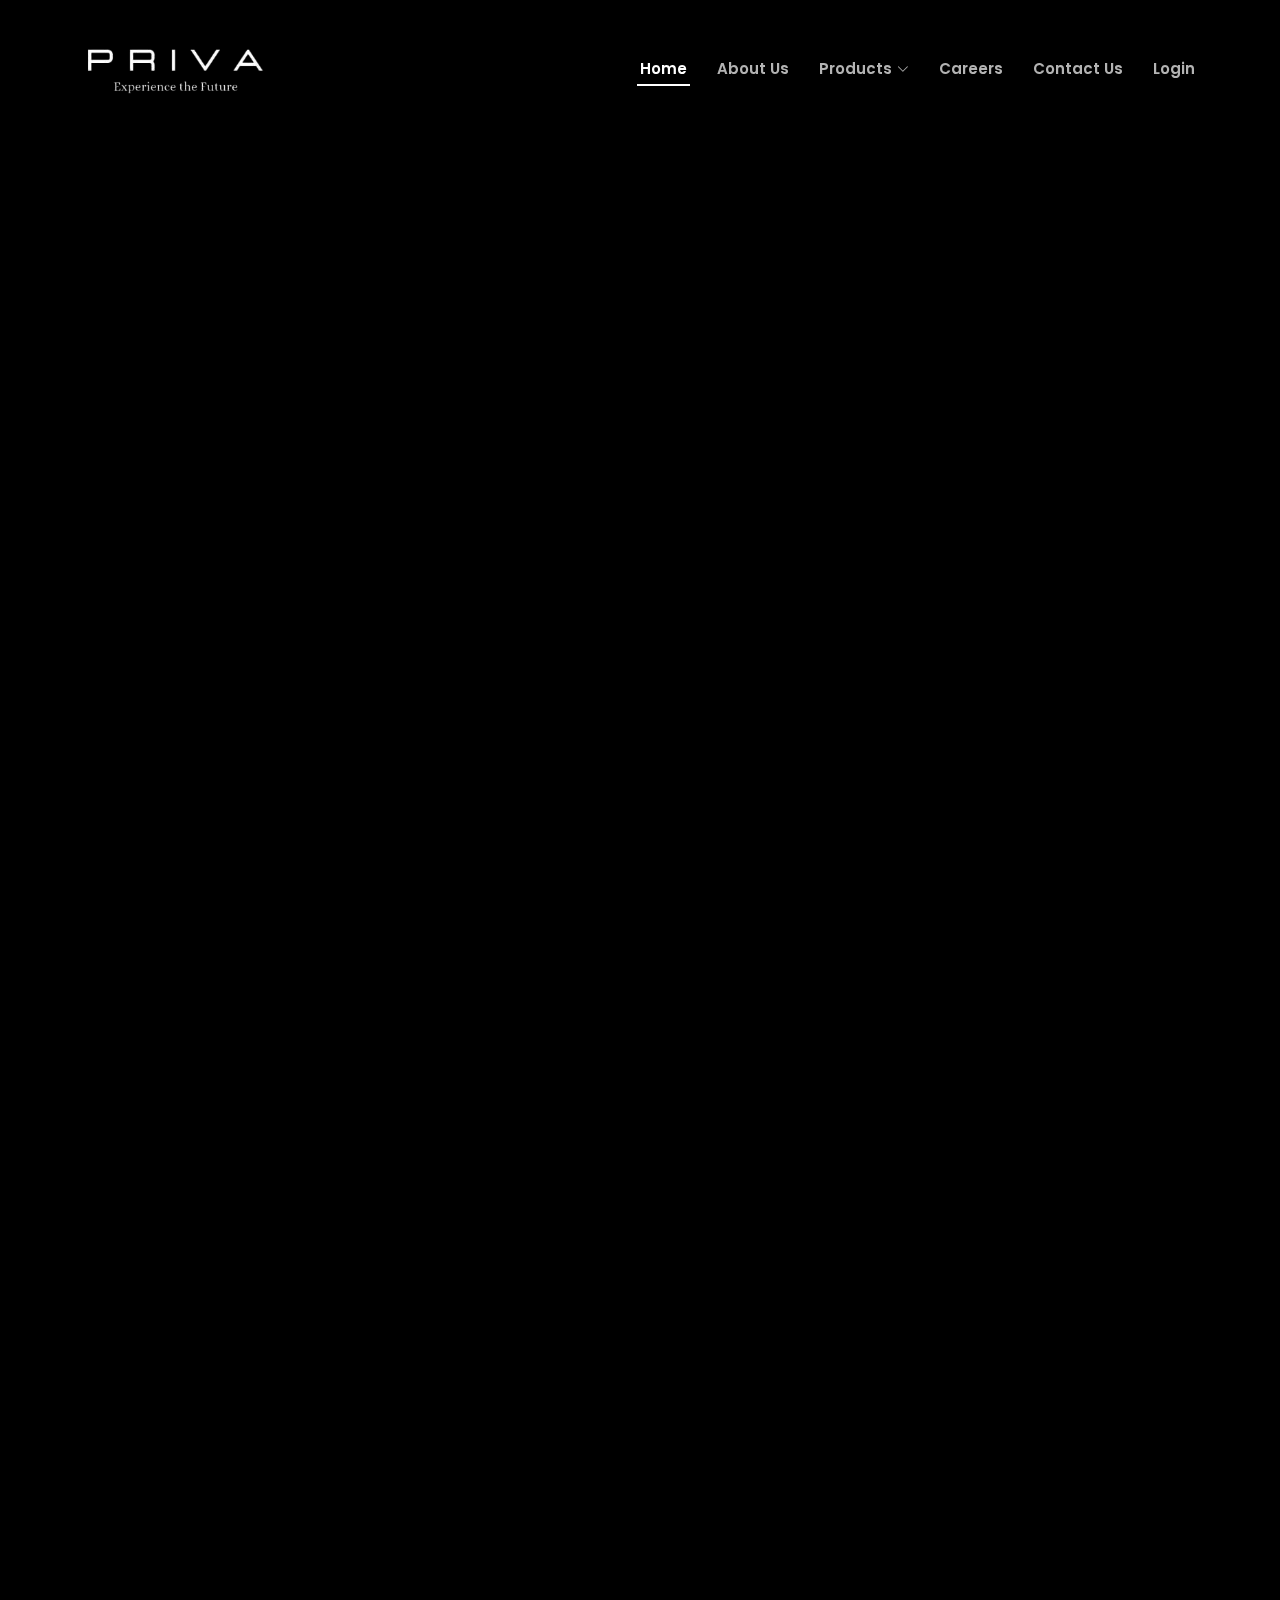
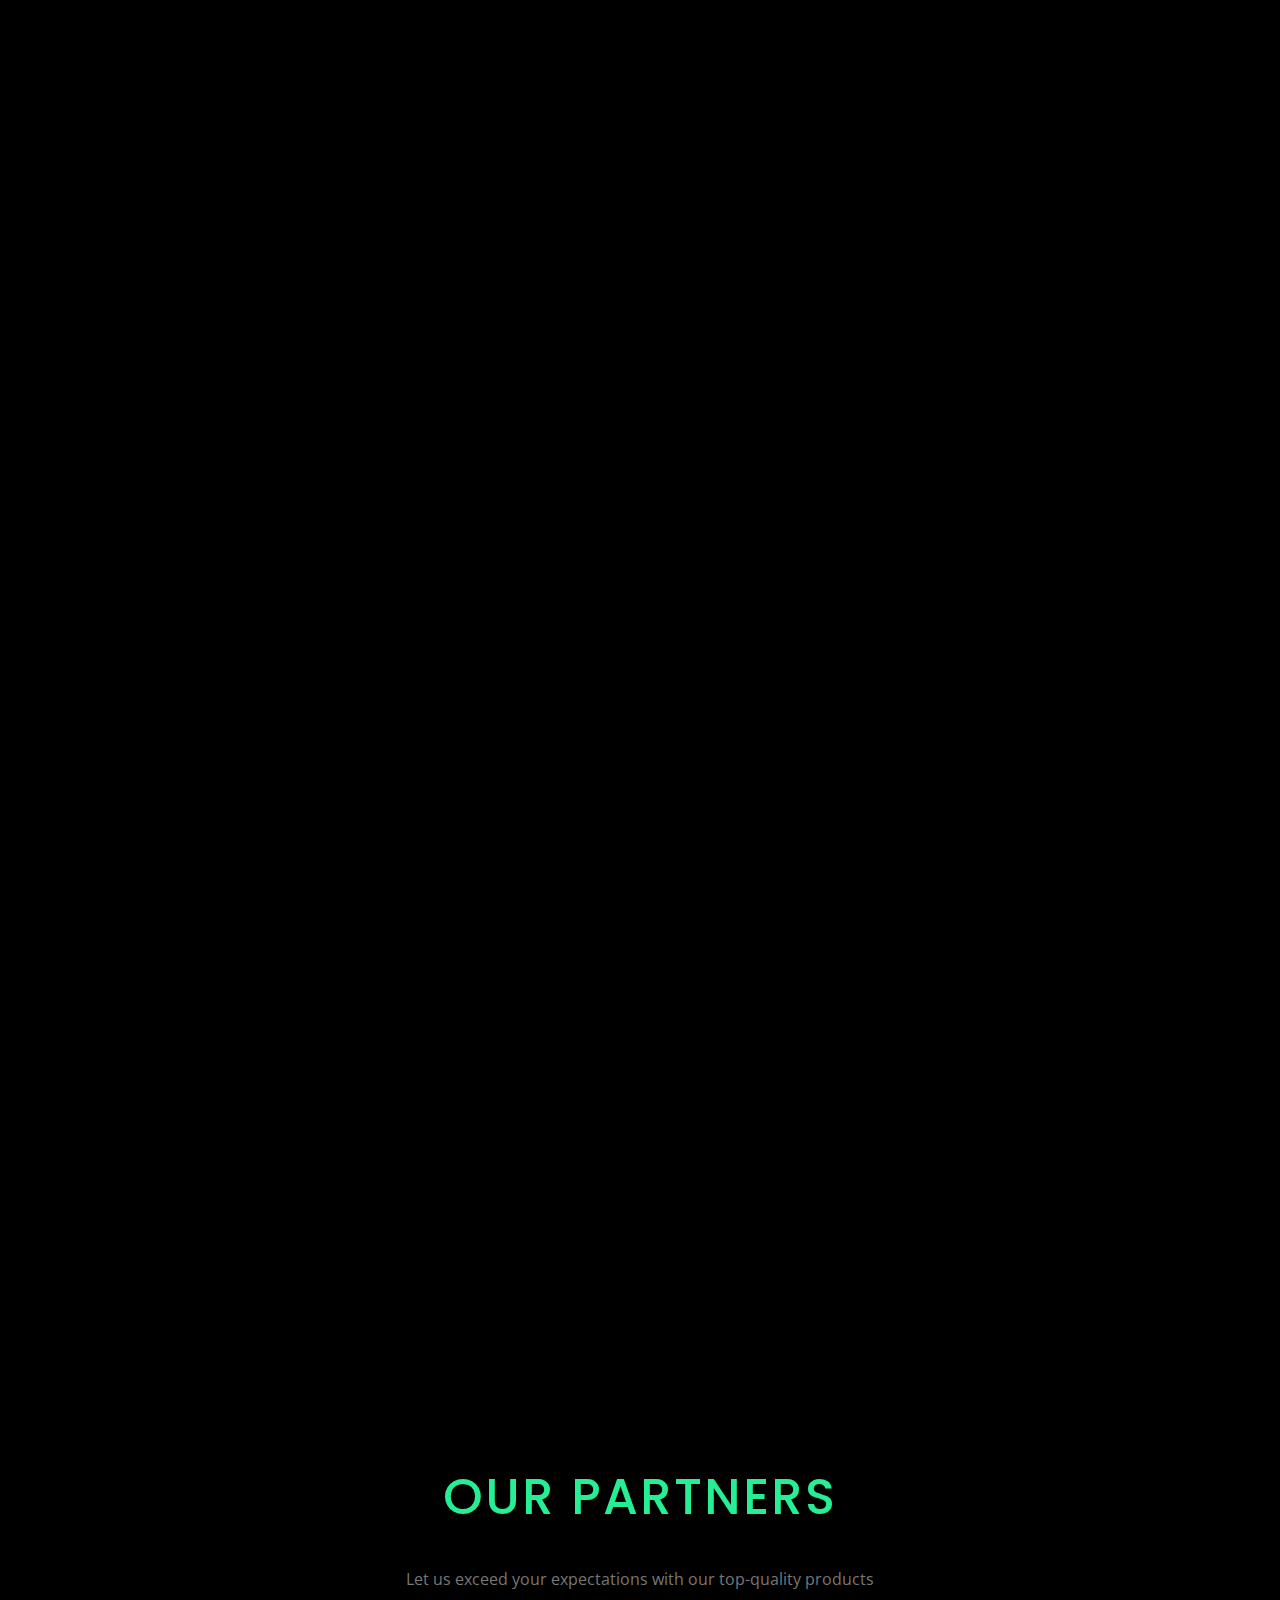
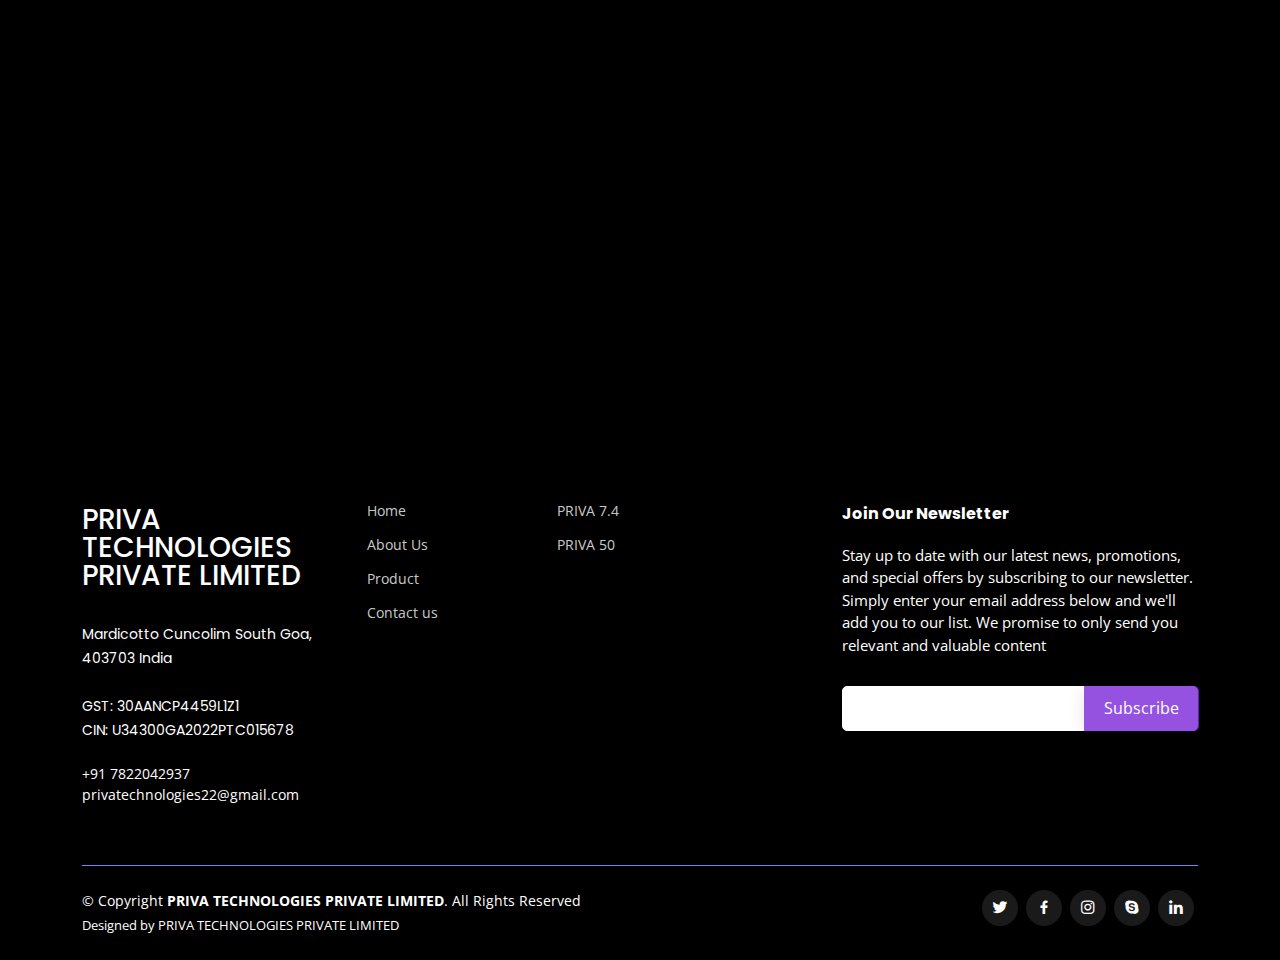
==== index.html @ fe779f5a "Add files via upload" ====
<!DOCTYPE html>
<html lang="en">

<head>
  <meta charset="utf-8">
  <meta content="width=device-width, initial-scale=1.0" name="viewport">

  <title>Priva | Home</title>
  <meta content="" name="description">
  <meta content="" name="keywords">

 

  <!-- Google Fonts -->
  <link
    href="https://fonts.googleapis.com/css?family=Open+Sans:300,300i,400,400i,600,600i,700,700i|Roboto:300,300i,400,400i,500,500i,600,600i,700,700i|Poppins:300,300i,400,400i,500,500i,600,600i,700,700i"
    rel="stylesheet">

  <!-- Vendor CSS Files -->
  <link href="assets/vendor/aos/aos.css" rel="stylesheet">
  <link href="assets/vendor/bootstrap/css/bootstrap.min.css" rel="stylesheet">
  <link href="assets/vendor/bootstrap-icons/bootstrap-icons.css" rel="stylesheet">
  <link href="assets/vendor/boxicons/css/boxicons.min.css" rel="stylesheet">
  <link href="assets/vendor/glightbox/css/glightbox.min.css" rel="stylesheet">
  <link href="assets/vendor/swiper/swiper-bundle.min.css" rel="stylesheet">

  <!-- Template Main CSS File -->
  <link href="assets/css/style.css" rel="stylesheet">

</head>

<body>

  <!-- ======= Header ======= -->
  <header id="header" class="fixed-top ">
    <div class="container d-flex align-items-center justify-content-between">
    
      <!-- Uncomment below if you prefer to use an image logo -->
      <a href="index.html" class="logo"><img src="assets/img/exp-fin.png" alt="" class="img-fluid"></a>

      <nav id="navbar" class="navbar">
        <ul>
          <li><a class="nav-link scrollto active" href="#hero">Home</a></li>
          <li><a class="nav-link scrollto" href="about.html">About Us</a></li>
          <li class="dropdown"><a href="#services"><span>Products</span> <i class="bi bi-chevron-down"></i></a>
            <ul>
              <li><a href="customer.html">PRIVA 7.4 AC Charger</a></li>
              <li><a href="customer.html#PRIVA50">PRIVA 50 DC Charger</a></li>
              <!-- <li><a href="#services">PRIVA EV</a></li> -->
              
            </ul>
          </li>
          <li><a class="nav-link scrollto" href="CareersForm.html" >Careers</a></li>
          <li><a class="nav-link scrollto" href="#">Contact Us</a></li>
          <li><a class="nav-link scrollto" href="#">Login</a></li>

          <!-- <li><a class=" primary-link" href="#contact">LOGIN</a></li> -->
         
        </ul>
        <i class="bi bi-list mobile-nav-toggle"></i>
      </nav><!-- .navbar -->

    </div>
  </header><!-- End Header -->

  <!-- ======= Hero Section ======= -->
  <section id="hero" class="d-flex align-items-center">

    <div class="container-fluid" data-aos="fade-up">
      <div class="row justify-content-center">
        <div class="col-xl-5 col-lg-6 pt-3 pt-lg-0 order-2 order-lg-1 d-flex flex-column justify-content-center">
          <h1>Experience the Future with <span class="heropriva">Priva Technologies</span> </h1>
       
          <div><a href="#contact" class="btn-get-started scrollto">Get Started</a></div>
        </div>
        <div class="col-xl-4 col-lg-6 order-1 order-lg-2 hero-img" data-aos="zoom-in" data-aos-delay="150">
          <img src="assets/img/about (2).jpg" class="img-fluid" alt="">
        </div>
      </div>
    </div>

  </section><!-- End Hero -->

  <main id="main">

    <!-- ======= About Section ======= -->
    <section id="about" class="about">
      <div class="container">

       

          <div class="col-lg-12 pt-4 pt-lg-0 order-1 order-lg-1 content" data-aos="fade-right">
            <!-- <h3>Who Are We</h3>
            <p>
              Priva Technologies is a technology company which will mark its presence by introducing AC and DC charging stations for an EV infrastructure demand. 
              </p>
              <br>
              <p>
                Priva will expand its portfolio in various technology streams in days to come. Please stay tuned
                <br>
                <a href="#" class="read-more">Learn More <i class="bi bi-long-arrow-right"></i></a>

              </p>
            </p> -->

            <div class="row services-content">
              <div class="col-lg-6 order-2 order-lg-2 d-flex flex-column align-items-lg-center">
                <p class="about">
                  Priva Technologies is a technology company which will mark its presence by introducing AC and DC charging stations for an EV infrastructure demand. 
                  </p>
                  <!-- <br>s -->
                  <p class="who">
                    Priva will expand its portfolio in various technology streams in days to come. Please stay tuned
                    <br>
                    <a href="about.html" class="read-more">Learn More <i class="bi bi-long-arrow-right"></i></a>
    
                  </p>


                <div class="services-btn flex">
              <!-- <a href="customer.html" class="primary-link">Learn more....</a> -->
              <!-- <a href="" class="secondary-link">For Business</a> -->
            </div>
               
    
              </div>
              <div class="image col-lg-6 order-1 order-lg-1 " data-aos="zoom-in" data-aos-delay="100">
                <!-- <img src="assets/img/priva-11.png" alt="" class="img-fluid"> --><h3 class="center">Who Are We</h3>
              </div>
            </div>
    
            
          </div>
        </div>

      </div>
    </section><!-- End About Section -->

    <!-- ======= Counts Section ======= -->
    <!-- End Counts Section -->
<!-- End Services Section -->

    <!-- ======= Services Section ======= -->
    <section id="services" class="services section-bg">
      <div class="container" data-aos="fade-up">

        <div class="section-title">
          <h2>PRODUCT</h2>
          <p>Let us exceed your expectations with our top-quality products</p>
        </div>

        <div class="row services-content">
          <div class="col-lg-6 order-2 order-lg-2 d-flex flex-column align-items-lg-center">
            <p>PRIVA 7.4 is a 7.4kW wall box AC Charger. It is composed of main control unit, charging interface, metering, and charging unit. It’s resistant to vibration and it covers a small area which can be installed in indoor and outdoor environments and provides AC power for electric vehicles with on board charger</p> <br>
        <div class="services-btn flex">
          <a href="customer.html" class="primary-link">Learn more....</a>
          <!-- <a href="" class="secondary-link">For Business</a> -->
        </div>
           

          </div>
          <div class="image col-lg-6 order-1 order-lg-1 " data-aos="zoom-in" data-aos-delay="100">
            <img src="assets/img/priva-11.png" alt="" class="img-fluid">
          </div>
        </div>

        <!-- <div class="section-title coming-soon-product flex">
         <h3>Priva 50 coming soon!!!</h3>
        </div> -->

      </div>
    </section><!-- End Services Section -->

    
    <section id="services" class="services section-bg">
      <div class="container" data-aos="fade-up">
        <div class="section-title">
          <h2>Our Services</h2>
          <!-- <p>Magnam dolores commodi suscipit. Necessitatibus eius consequatur ex aliquid fuga eum quidem. Sit sint consectetur velit. Quisquam quos quisquam cupiditate. Et nemo qui impedit suscipit alias ea. Quia fugiat sit in iste officiis commodi quidem hic quas.</p> -->
        </div>
        <div class="row gy-4">
          <div class="col-lg-4 col-md-6 d-flex align-items-stretch" data-aos="zoom-in" data-aos-delay="100">
            <div class="icon-box iconbox-blue">
              <div class="icon">
                <!-- <svg width="100" height="100" viewBox="0 0 600 600" xmlns="http://www.w3.org/2000/svg">
                  <path stroke="none" stroke-width="0" fill="#f5f5f5" d="M300,521.0016835830174C376.1290562159157,517.8887921683347,466.0731472004068,529.7835943286574,510.70327084640275,468.03025145048787C554.3714126377745,407.6079735673963,508.03601936045806,328.9844924480964,491.2728898941984,256.3432110539036C474.5976632858925,184.082847569629,479.9380746630129,96.60480741107993,416.23090153303,58.64404602377083C348.86323505073057,18.502131276798302,261.93793281208167,40.57373210992963,193.5410806939664,78.93577620505333C130.42746243093433,114.334589627462,98.30271207620316,179.96522072025542,76.75703585869454,249.04625023123273C51.97151888228291,328.5150500222984,13.704378332031375,421.85034740162234,66.52175969318436,486.19268352777647C119.04800174914682,550.1803526380478,217.28368757567262,524.383925680826,300,521.0016835830174"></path>
                </svg> -->
                <!-- <i class="bx bxl-dribbble"></i> -->
                <img src="assets/img/baseline_restaurant.png" class="img_service" alt="">
                <h4><a href="">Restaurant</a></h4>
              <p>Our charging solutions will provide additional revenue generation opportunities for you</p>
              </div>
              <!-- <h4><a href="">Restaurant</a></h4>
              <p>Voluptatum deleniti atque corrupti quos dolores et quas molestias excepturi</p> -->
            </div>
          </div>

          <div class="col-lg-4 col-md-6 d-flex align-items-stretch" data-aos="zoom-in" data-aos-delay="200">
            <div class="icon-box iconbox-orange ">
               <div class="icon">
                <!-- <svg width="100" height="100" viewBox="0 0 600 600" xmlns="http://www.w3.org/2000/svg">
                  <path stroke="none" stroke-width="0" fill="#f5f5f5" d="M300,582.0697525312426C382.5290701553225,586.8405444964366,449.9789794690241,525.3245884688669,502.5850820975895,461.55621195738473C556.606425686781,396.0723002908107,615.8543463187945,314.28637112970534,586.6730223649479,234.56875336149918C558.9533121215079,158.8439757836574,454.9685369536778,164.00468322053177,381.49747125262974,130.76875717737553C312.15926192815925,99.40240125094834,248.97055460311594,18.661163978235184,179.8680185752513,50.54337015887873C110.5421016452524,82.52863877960104,119.82277516462835,180.83849132639028,109.12597500060166,256.43424936330496C100.08760227029461,320.3096726198365,92.17705696193138,384.0621239912766,124.79988738764834,439.7174275375508C164.83382741302287,508.01625554203684,220.96474134820875,577.5009287672846,300,582.0697525312426"></path>
                </svg> -->
                <!-- <i class="bx bx-file"></i> -->
                <img src="assets/img/cafe.png" alt="" class="img_service">
              </div> 
              <h4><a href="">Cafe</a></h4>
              <p>Charging stations can acquire customers and an opportunity to generate revenue</p>
            </div>
          </div>

          <div class="col-lg-4 col-md-6 d-flex align-items-stretch" data-aos="zoom-in" data-aos-delay="300">
            <div class="icon-box iconbox-pink">
               <div class="icon">
                <!-- <svg width="100" height="100" viewBox="0 0 600 600" xmlns="http://www.w3.org/2000/svg">
                  <path stroke="none" stroke-width="0" fill="#f5f5f5" d="M300,541.5067337569781C382.14930387511276,545.0595476570109,479.8736841581634,548.3450877840088,526.4010558755058,480.5488172755941C571.5218469581645,414.80211281144784,517.5187510058486,332.0715597781072,496.52539010469104,255.14436215662573C477.37192572678356,184.95920475031193,473.57363656557914,105.61284051026155,413.0603344069578,65.22779650032875C343.27470386102294,18.654635553484475,251.2091493199835,5.337323636656869,175.0934190732945,40.62881213300186C97.87086631185822,76.43348514350839,51.98124368387456,156.15599469081315,36.44837278890362,239.84606092416172C21.716077023791087,319.22268207091537,43.775223500013084,401.1760424656574,96.891909868211,461.97329694683043C147.22146801428983,519.5804099606455,223.5754009179313,538.201503339737,300,541.5067337569781"></path>
                </svg>
                <i class="bx bx-tachometer"></i> -->
                <img src="assets/img/malls.png" alt="" class="img_service">
              </div> 
              <h4><a href="">Malls</a></h4>
              <p>All stake holders can market themselves in parking and cater people by giving our charging solutions</p>
            </div>
          </div>

          <div class="col-lg-4 col-md-6 d-flex align-items-stretch" data-aos="zoom-in" data-aos-delay="100">
            <div class="icon-box iconbox-yellow">
               <div class="icon">
                <!-- <svg width="100" height="100" viewBox="0 0 600 600" xmlns="http://www.w3.org/2000/svg">
                  <path stroke="none" stroke-width="0" fill="#f5f5f5" d="M300,503.46388370962813C374.79870501325706,506.71871716319447,464.8034551963731,527.1746412648533,510.4981551193396,467.86667711651364C555.9287308511215,408.9015244558933,512.6030010748507,327.5744911775523,490.211057578863,256.5855673507754C471.097692560561,195.9906835881958,447.69079081568157,138.11976852964426,395.19560036434837,102.3242989838813C329.3053358748298,57.3949838291264,248.02791733380457,8.279543830951368,175.87071277845988,42.242879143198664C103.41431057327972,76.34704239035025,93.79494320519305,170.9812938413882,81.28167332365135,250.07896920659033C70.17666984294237,320.27484674793965,64.84698225790005,396.69656628748305,111.28512138212992,450.4950937839243C156.20124167950087,502.5303643271138,231.32542653798444,500.4755392045468,300,503.46388370962813"></path>
                </svg>
                <i class="bx bx-layer"></i> -->
                <img src="assets/img/residential.png" alt="" class="img_service">
              </div> 
              <h4><a href="">Residential Apartments</a></h4>
              <p>Charge EV right from the comfort of your home with our EV charging solutions</p>
            </div>
          </div>

          <div class="col-lg-4 col-md-6 d-flex align-items-stretch" data-aos="zoom-in" data-aos-delay="200">
            <div class="icon-box iconbox-red">
               <div class="icon">
                <!-- <svg width="100" height="100" viewBox="0 0 600 600" xmlns="http://www.w3.org/2000/svg">
                  <path stroke="none" stroke-width="0" fill="#f5f5f5" d="M300,532.3542879108572C369.38199826031484,532.3153073249985,429.10787420159085,491.63046689027357,474.5244479745417,439.17860296908856C522.8885846962883,383.3225815378663,569.1668002868075,314.3205725914397,550.7432151929288,242.7694973846089C532.6665558377875,172.5657663291529,456.2379748765914,142.6223662098291,390.3689995646985,112.34683881706744C326.66090330228417,83.06452184765237,258.84405631176094,53.51806209861945,193.32584062364296,78.48882559362697C121.61183558270385,105.82097193414197,62.805066853699245,167.19869350419734,48.57481801355237,242.6138429142374C34.843463184063346,315.3850353017275,76.69343916112496,383.4422959591041,125.22947124332185,439.3748458443577C170.7312796277747,491.8107796887764,230.57421082200815,532.3932930995766,300,532.3542879108572"></path>
                </svg>
                <i class="bx bx-slideshow"></i> --> 
                <img src="assets/img/corporate_house.png" alt="" class="img_service">
              </div> 
              <h4><a href="">Corporate House</a></h4>
              <p>Make your office space EV ready with our diverse EV charging offerings</p>
            </div>
          </div>

          <div class="col-lg-4 col-md-6 d-flex align-items-stretch" data-aos="zoom-in" data-aos-delay="300">
            <div class="icon-box iconbox-teal">
               <div class="icon">
                <!-- <svg width="100" height="100" viewBox="0 0 600 600" xmlns="http://www.w3.org/2000/svg">
                  <path stroke="none" stroke-width="0" fill="#f5f5f5" d="M300,566.797414625762C385.7384707136149,576.1784315230908,478.7894351017131,552.8928747891023,531.9192734346935,484.94944893311C584.6109503024035,417.5663521118492,582.489472248146,322.67544863468447,553.9536738515405,242.03673114598146C529.1557734026468,171.96086150256528,465.24506316201064,127.66468636344209,395.9583748389544,100.7403814666027C334.2173773831606,76.7482773500951,269.4350130405921,84.62216499799875,207.1952322260088,107.2889140133804C132.92018162631612,134.33871894543012,41.79353780512637,160.00259165414826,22.644507872594943,236.69541883565114C3.319112789854554,314.0945973066697,72.72355303640163,379.243833228382,124.04198916343866,440.3218312028393C172.9286146004772,498.5055451809895,224.45579914871206,558.5317968840102,300,566.797414625762"></path>
                </svg>
                <i class="bx bx-arch"></i> -->
                <img src="assets/img/parking_spaces.png" alt="" class="img_service">
              </div> 
              <h4><a href="">Parking Spaces</a></h4>
              <p>Upgrade your parking spaces and make them future-proof and sustainable</p>
            </div>
          </div>

        </div>
      </div>
    </section>

    <!-- ======= Features Section ======= -->
   <!-- End Features Section -->



    <!-- ======= Testimonials Section ======= -->
    <section id="clients" class="clients section-bg">
      <div class="container">
        <div class="section-title">
          <h2>Our partners</h2>
          <p>Let us exceed your expectations with our top-quality products</p>
        </div>
        <div class="row" data-aos="zoom-in">

          <div class="col-lg-4 col-md-3 col-12 d-flex align-items-center justify-content-center">
            <img src="assets/img/german-cooperation.png" class="img-fluid" alt="">
          </div>

          <div class="col-lg-4 col-md-3 col-12 d-flex align-items-center justify-content-center">
            <img src="assets/img/Procohat.jpg" class="img-fluid" alt="">
          </div>

          <div class="col-lg-4 col-md-3 col-12 d-flex align-items-center justify-content-center">
            <img src="assets/img/VIT.png" class="img-fluid" alt="">
          </div>

          <!-- <div class="col-lg-3 col-md-3 col-12 d-flex align-items-center justify-content-center">
            <img src="assets/img/drishti_logo.jpg" class="img-fluid"  id="drishti" alt="">
          </div>

          <div class="col-lg-3 col-md-3 col-12 d-flex align-items-center justify-content-center">
            <img src="assets/img/lft.png" class="img-fluid"  id="lft" alt="">
          </div> -->
         
        </div>
        <div class="row" data-aos="zoom-in">
           <div class="col-lg-6 col-md-6 col-12 d-flex align-items-center justify-content-center">
            <img src="assets/img/drishti_logo.jpg" class="img-fluid"  id="drishti" alt="">
          </div>

          <div class="col-lg-6 col-md-6 col-12 d-flex align-items-center justify-content-center">
            <img src="assets/img/lft.png" class="img-fluid"  id="lft" alt="">
          </div> 
        </div>

      </div>
    </section>

  <!-- ======= Footer ======= -->
  <footer id="footer">

    <div class="footer-top">
      <div class="container">
        <div class="row">

          <div class="col-lg-3 col-md-6 footer-contact">
            <h3>PRIVA TECHNOLOGIES PRIVATE LIMITED</h3>
            <!-- <p>Experience The Future</p> -->
            <p>
              Mardicotto
              Cuncolim South Goa, 403703 India<br><br>
            <p>GST: 30AANCP4459L1Z1</p>
            <p>CIN: U34300GA2022PTC015678</p> <br>
              <strong></strong>+91 7822042937<br>
              <strong></strong>privatechnologies22@gmail.com<br>
            </p>
          </div>

          <div class="col-lg-2 col-md-6 footer-links">
            <ul>
              <li><a href="index.html">Home</a></li>
              <li><a href="about.html">About Us</a></li>
              <li><a href="customer.html">Product</a></li>
              <li><a href="#">Contact us</a></li>
            </ul>
          </div>

          <div class="col-lg-3 col-md-6 footer-links">
            <!-- <h4>PRODUCT</h4> -->
            <ul>
              <li><a href="customer.html">PRIVA 7.4</a></li>
              <li> <a href="customer.html#PRIVA50">PRIVA 50</a></li>
              <!-- <li><a href="#">PRIVA</a></li> -->
              
              
            </ul>
          </div>

          <div class="col-lg-4 col-md-6 footer-newsletter">
            <h4>Join Our Newsletter</h4>
            <p>Stay up to date with our latest news, promotions, and special offers by subscribing to our newsletter. Simply enter your email address below and we'll add you to our list. We promise to only send you relevant and valuable content</p>
            <form action="" method="post">
              <input type="email" name="email"><input type="submit" value="Subscribe">
            </form>
          </div>

        </div>
      </div>
    </div>

    <div class="container">

      <div class="copyright-wrap d-md-flex py-4">
        <div class="me-md-auto text-center text-md-start">
          <div class="copyright">
            &copy; Copyright <strong><span>PRIVA TECHNOLOGIES PRIVATE LIMITED</span></strong>. All Rights Reserved
          </div>
          <div class="credits">
            <!-- All the links in the footer should remain intact. -->
            <!-- You can delete the links only if you purchased the pro version. -->
            <!-- Licensing information: https://bootstrapmade.com/license/ -->
            <!-- Purchase the pro version with working PHP/AJAX contact form: https://bootstrapmade.com/techie-free-skin-bootstrap-3/ -->
            Designed by <a href="index.html">PRIVA TECHNOLOGIES PRIVATE LIMITED</a>
          </div>
        </div>
        <div class="social-links text-center text-md-right pt-3 pt-md-0">
          <a href="#" class="twitter"><i class="bx bxl-twitter"></i></a>
          <a href="#" class="facebook"><i class="bx bxl-facebook"></i></a>
          <a href="#" class="instagram"><i class="bx bxl-instagram"></i></a>
          <a href="#" class="google-plus"><i class="bx bxl-skype"></i></a>
          <a href="#" class="linkedin"><i class="bx bxl-linkedin"></i></a>
        </div>
      </div>

    </div>
  </footer><!-- End Footer -->

  <a href="#" class="back-to-top d-flex align-items-center justify-content-center"><i
      class="bi bi-arrow-up-short"></i></a>
  <div id="preloader"></div>

  <!-- Vendor JS Files -->
  <script src="assets/vendor/purecounter/purecounter_vanilla.js"></script>
  <script src="assets/vendor/aos/aos.js"></script>
  <script src="assets/vendor/bootstrap/js/bootstrap.bundle.min.js"></script>
  <script src="assets/vendor/glightbox/js/glightbox.min.js"></script>
  <script src="assets/vendor/isotope-layout/isotope.pkgd.min.js"></script>
  <script src="assets/vendor/swiper/swiper-bundle.min.js"></script>
  <script src="assets/vendor/php-email-form/validate.js"></script>

  <!-- Template Main JS File -->
  <script src="assets/js/main.js"></script>

</body>

</html>
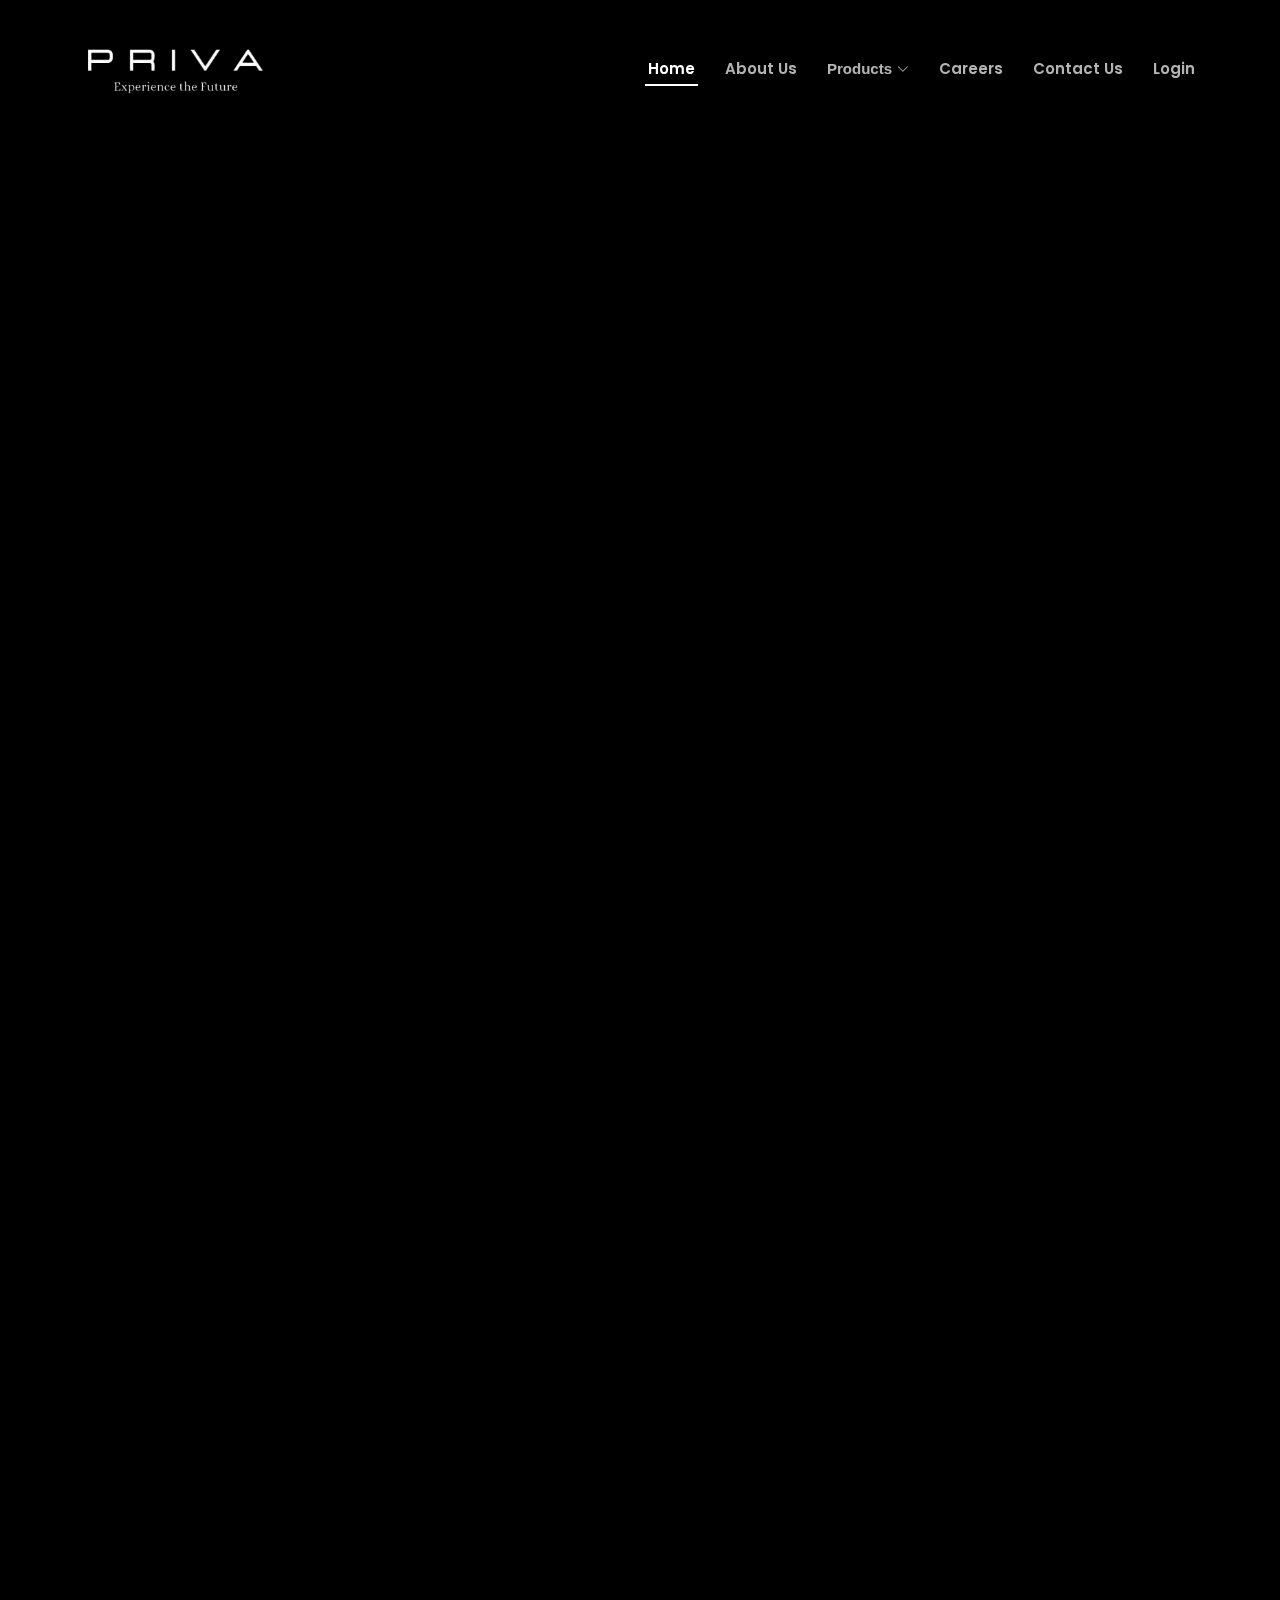
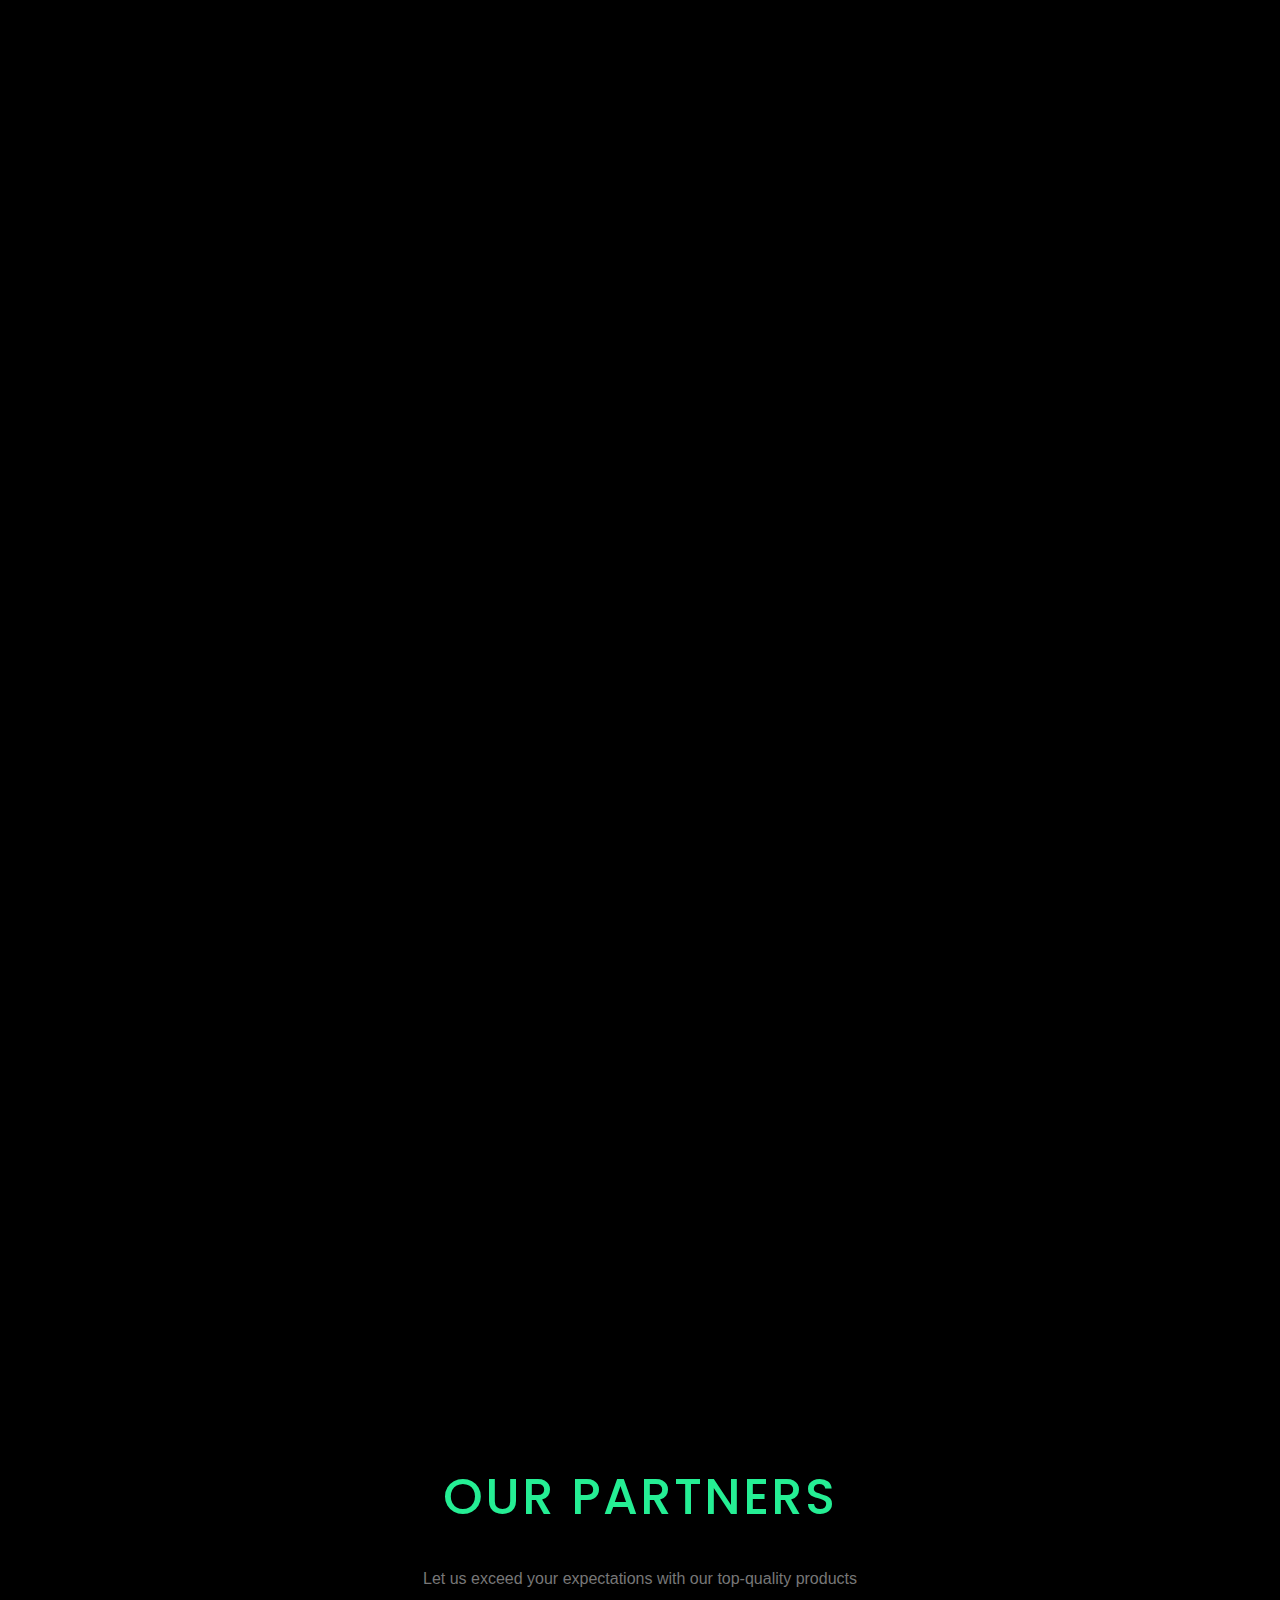
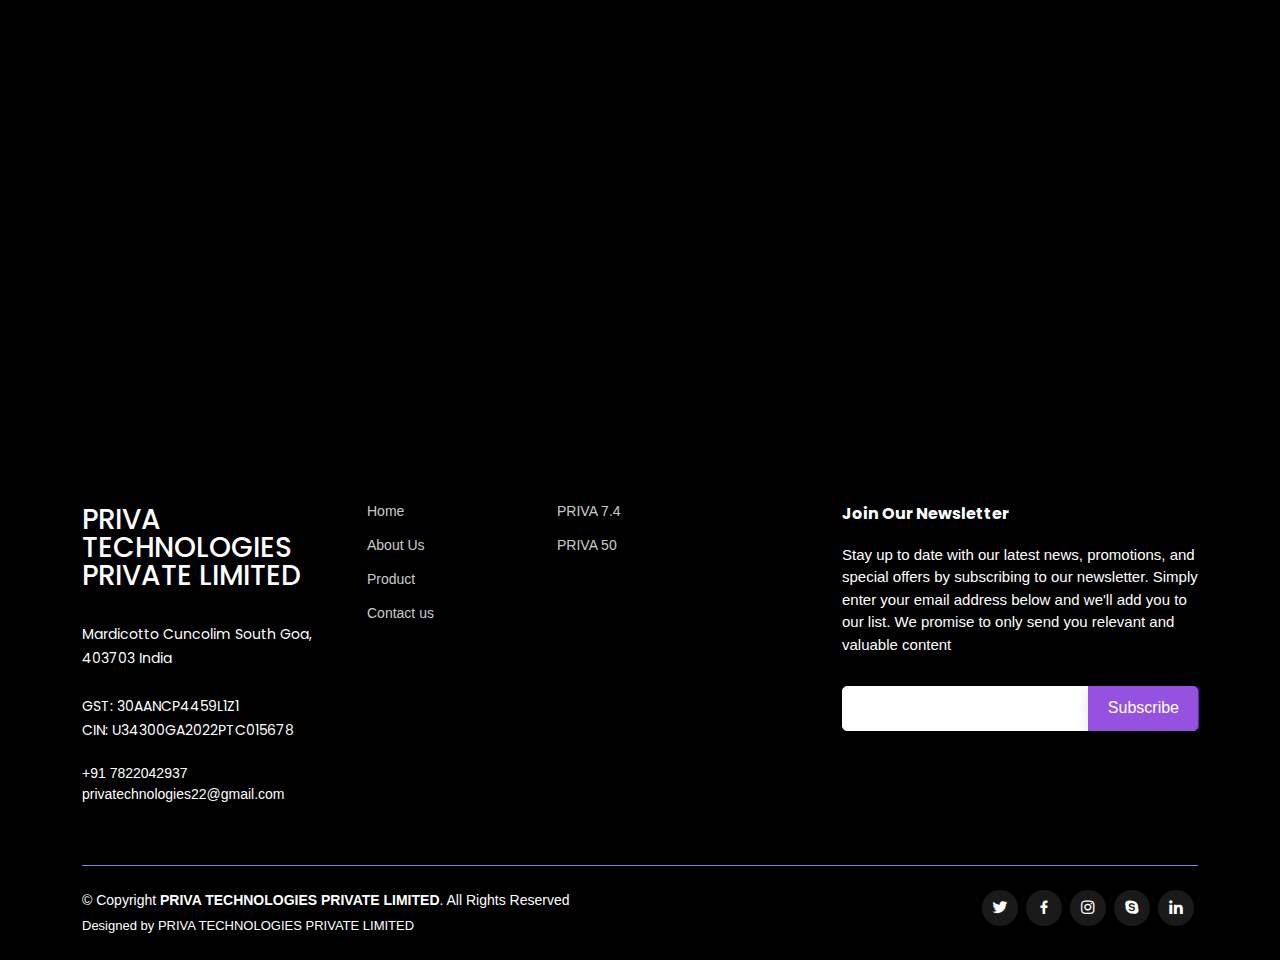
==== commit 0bcbb2e0: "Add files via upload" ====
--- a/index.html
+++ b/index.html
@@ -50,8 +50,8 @@
               
             </ul>
           </li>
-          <li><a class="nav-link scrollto" href="CareersForm.html" >Careers</a></li>
-          <li><a class="nav-link scrollto" href="#">Contact Us</a></li>
+          <li><a class="nav-link scrollto" href="careers.html" >Careers</a></li>
+          <li><a class="nav-link scrollto" href="contactUs.html">Contact Us</a></li>
           <li><a class="nav-link scrollto" href="#">Login</a></li>
 
           <!-- <li><a class=" primary-link" href="#contact">LOGIN</a></li> -->
--- a/assets/css/style.css
+++ b/assets/css/style.css
@@ -1924,9 +1924,9 @@
   color: #fff;
   text-decoration: none;
 }
-/*--Career_Form--*/
+                                         /*-------Career_Form----------*/
 .bgimg{
-  background-image: url(/PRIVA-main/priva-technologies-main/assets/img/bgCareerImg.webp);
+  background-image: url(./PRIVA-main/priva-technologies-main/assets/img/bgCareerImg.webp);
   background-size: cover;
   background-attachment: fixed;
   background-repeat: no-repeat;
@@ -1934,10 +1934,14 @@
 .HT{
   color: aliceblue;
 }
+.careers_label {
+  color: white;                                                                        
+  margin: 20px 0;
+}
 .SUBMIT[type=submit]{
-  margin-top: 30px;
-  width: 30%;
-  max-width: 200%;
+  margin-top: 20px;
+  width: 20%;
+  max-width: 100%;
   color:white; background-color: #04AA6D;
   border: 1px solid black;
   cursor: pointer;
@@ -1954,12 +1958,15 @@
 color: red;
 }
 table{
-  box-shadow: 7px 7px 7px 10px rgb(156, 159, 159);
-  border-radius: 10px;
-}
-.CF{
+  box-shadow: 6px 6px 6px 8px rgb(211, 220, 220);
+  border-radius: 8px;
+}
+.CareerForm{
   text-align: center;
-  background-color: aliceblue;
+  background-color: rgb(1, 8, 15);
+  max-width: 620px;
+  width: 100%;
+  height: 90%;
 }
 .hover{
   background-color: #04AA6D;
@@ -1970,3 +1977,63 @@
   width: 20%;
   display: block;
 }
+                                /*---------------Contact_Us Form--------------*/
+* {
+  font-family: Arial, Helvetica, sans-serif;
+}
+
+.first {
+ background-image: url("https://www.sierraclub.org/sites/www.sierraclub.org/files/sierra/articles/big/electric%20car%20charging.jpg");
+ opacity: 100%;
+ margin: 0;                                                                              
+}
+
+.contact_form {
+  max-width: 500px;
+  width: 80%;
+  background: rgb(239, 239, 239);   
+  box-shadow: 7px 7px 10px 10px rgb(246, 201, 201);        
+  margin: 17vh auto 0 auto;
+  padding: 30px;
+  border-radius: 2px;
+  box-sizing: border-box;
+}
+
+.contact_heading{
+ margin: 0%;
+ text-align: center;
+ color:rgb(12, 12, 12); 
+ 
+}
+
+.contact_label {
+  display: block;                                                                         
+  margin: 20px 0; 
+}
+.Contact_input, .contact_text {
+  width: 100%;
+  padding: 10px;
+  box-sizing: border-box;
+  outline: none;
+  resize: none;
+  border: none;
+  border-bottom: 1px rgb(155, 185, 168);
+}
+.contact_center {
+  text-align: center;
+}
+.Contact_input[type="submit"] {
+ margin-top: 30px;
+ width: 30%;
+ max-width:  200%;
+ border: 1px solid rgb(22, 22, 22);
+ font-size: 17px;
+ cursor: pointer;
+ border-radius: 15px;
+ color: white; background-color: #04AA6D;
+}                           
+.Contact_input[type="submit"]:hover{
+  border: 3px solid rgb(32, 213, 32);
+  background-color: black;
+  color: white;
+}
